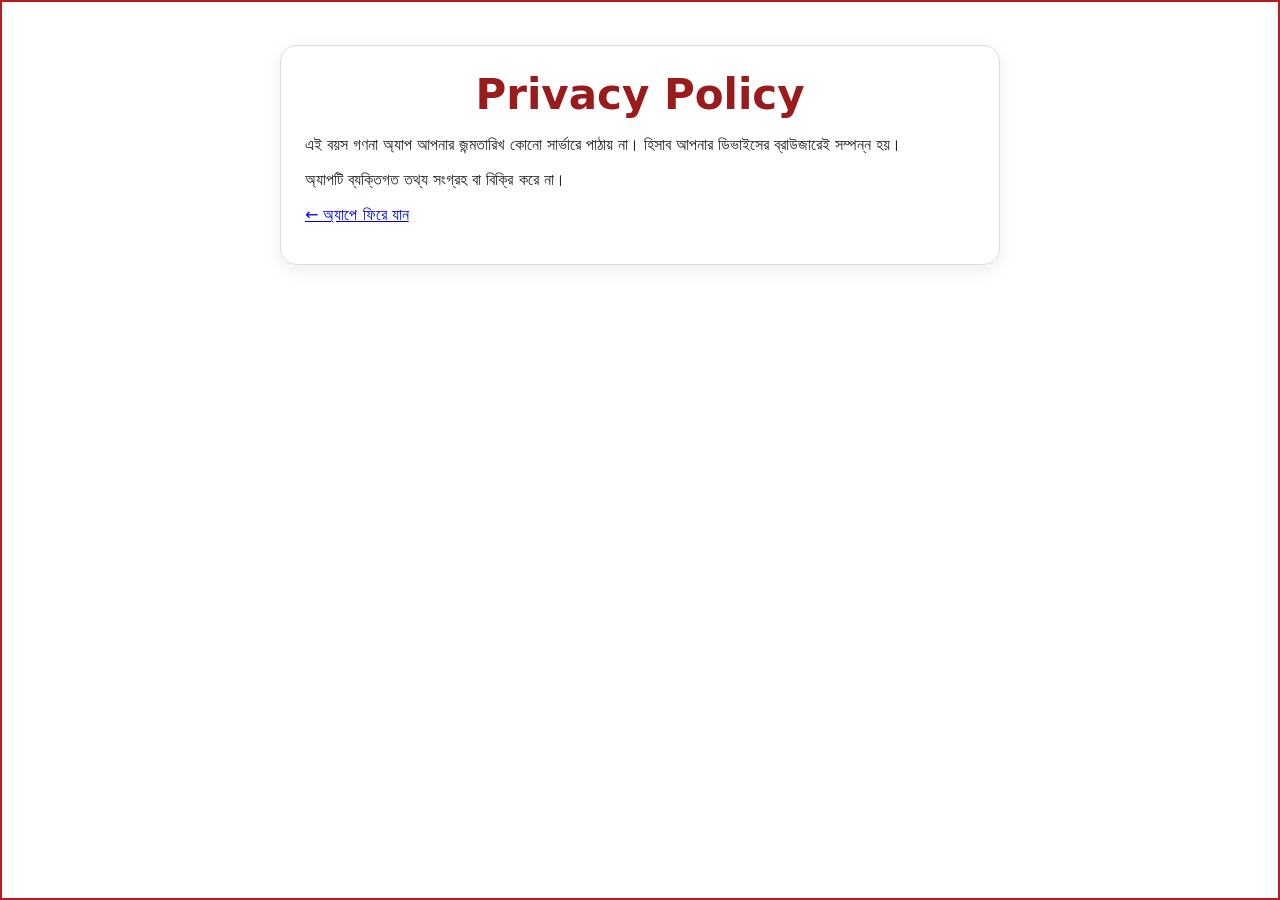
==== privacy-policy.html @ 840c815e "Add files via upload Upload age calculator files" ====
<!doctype html><html lang="bn"><head><meta charset="utf-8"><meta name="viewport" content="width=device-width,initial-scale=1"><title>Privacy Policy</title><link rel="stylesheet" href="style.css"></head><body><main class="page"><section class="card"><h1>Privacy Policy</h1><p>এই বয়স গণনা অ্যাপ আপনার জন্মতারিখ কোনো সার্ভারে পাঠায় না। হিসাব আপনার ডিভাইসের ব্রাউজারেই সম্পন্ন হয়।</p><p>অ্যাপটি ব্যক্তিগত তথ্য সংগ্রহ বা বিক্রি করে না।</p><p><a href="index.html">← অ্যাপে ফিরে যান</a></p></section></main></body></html>
---- style.css ----
*{box-sizing:border-box}body{margin:0;background:#fff;font-family:system-ui,-apple-system,"Noto Sans Bengali",sans-serif;color:#222}.page{min-height:100vh;border:2px solid #b91c1c;padding:18px;display:flex;flex-direction:column}.card{width:min(720px,100%);margin:25px auto;padding:24px;border:1px solid #ddd;border-radius:16px;box-shadow:0 5px 20px #00000012}h1{text-align:center;margin:0;color:#991b1b;font-size:clamp(28px,7vw,42px)}.subtitle{text-align:center;color:#666;margin:8px 0 25px}.fields{display:grid;grid-template-columns:repeat(3,1fr);gap:12px}label{font-weight:700}input{width:100%;margin-top:7px;padding:14px;border:1px solid #bbb;border-radius:10px;font-size:18px}button{width:100%;padding:14px;margin-top:18px;border:0;border-radius:10px;background:#b91c1c;color:#fff;font-size:18px;font-weight:700}.secondary{background:#eee;color:#333;margin-top:10px}.message{min-height:24px;margin-top:12px;color:#b91c1c;text-align:center}.result{margin-top:20px;padding:20px;text-align:center;background:#fff7f7;border:1px solid #fecaca;border-radius:14px}.result h2{margin-top:0}.age-big{font-size:clamp(22px,6vw,34px);font-weight:800;color:#991b1b}.result p{font-size:18px}footer{text-align:center;margin-top:auto;padding:18px}footer a{color:#991b1b}@media(max-width:560px){.fields{grid-template-columns:1fr}.card{padding:18px;margin:10px auto}}
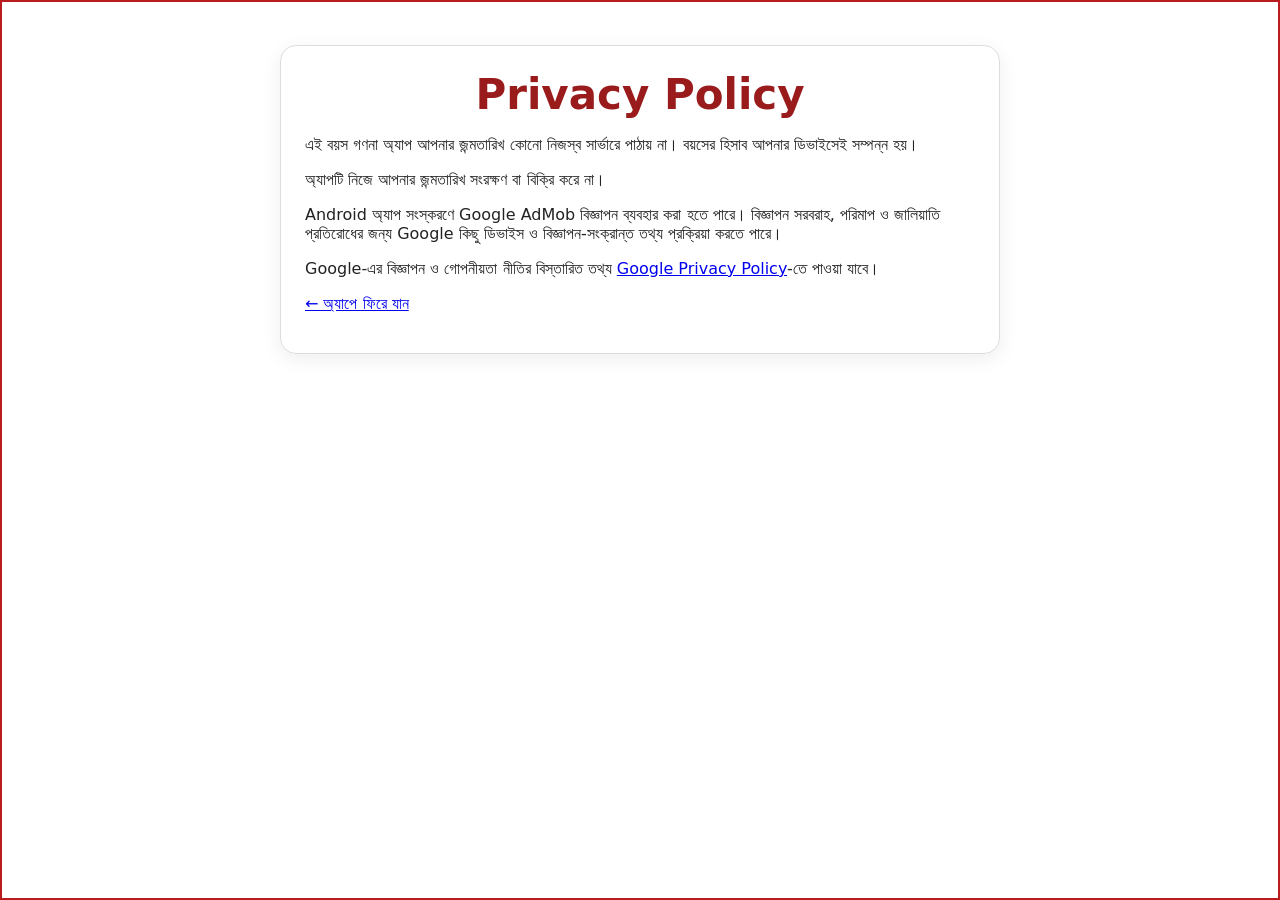
==== commit 296dc1e8: "Update privacy policy for AdMob disclosure" ====
--- a/privacy-policy.html
+++ b/privacy-policy.html
@@ -1 +1 @@
-<!doctype html><html lang="bn"><head><meta charset="utf-8"><meta name="viewport" content="width=device-width,initial-scale=1"><title>Privacy Policy</title><link rel="stylesheet" href="style.css"></head><body><main class="page"><section class="card"><h1>Privacy Policy</h1><p>এই বয়স গণনা অ্যাপ আপনার জন্মতারিখ কোনো সার্ভারে পাঠায় না। হিসাব আপনার ডিভাইসের ব্রাউজারেই সম্পন্ন হয়।</p><p>অ্যাপটি ব্যক্তিগত তথ্য সংগ্রহ বা বিক্রি করে না।</p><p><a href="index.html">← অ্যাপে ফিরে যান</a></p></section></main></body></html>+<!doctype html><html lang="bn"><head><meta charset="utf-8"><meta name="viewport" content="width=device-width,initial-scale=1"><title>Privacy Policy</title><link rel="stylesheet" href="style.css"></head><body><main class="page"><section class="card"><h1>Privacy Policy</h1><p>এই বয়স গণনা অ্যাপ আপনার জন্মতারিখ কোনো নিজস্ব সার্ভারে পাঠায় না। বয়সের হিসাব আপনার ডিভাইসেই সম্পন্ন হয়।</p><p>অ্যাপটি নিজে আপনার জন্মতারিখ সংরক্ষণ বা বিক্রি করে না।</p><p>Android অ্যাপ সংস্করণে Google AdMob বিজ্ঞাপন ব্যবহার করা হতে পারে। বিজ্ঞাপন সরবরাহ, পরিমাপ ও জালিয়াতি প্রতিরোধের জন্য Google কিছু ডিভাইস ও বিজ্ঞাপন-সংক্রান্ত তথ্য প্রক্রিয়া করতে পারে।</p><p>Google-এর বিজ্ঞাপন ও গোপনীয়তা নীতির বিস্তারিত তথ্য <a href="https://policies.google.com/privacy">Google Privacy Policy</a>-তে পাওয়া যাবে।</p><p><a href="index.html">← অ্যাপে ফিরে যান</a></p></section></main></body></html>
--- a/style.css
+++ b/style.css
@@ -1 +1,160 @@
-*{box-sizing:border-box}body{margin:0;background:#fff;font-family:system-ui,-apple-system,"Noto Sans Bengali",sans-serif;color:#222}.page{min-height:100vh;border:2px solid #b91c1c;padding:18px;display:flex;flex-direction:column}.card{width:min(720px,100%);margin:25px auto;padding:24px;border:1px solid #ddd;border-radius:16px;box-shadow:0 5px 20px #00000012}h1{text-align:center;margin:0;color:#991b1b;font-size:clamp(28px,7vw,42px)}.subtitle{text-align:center;color:#666;margin:8px 0 25px}.fields{display:grid;grid-template-columns:repeat(3,1fr);gap:12px}label{font-weight:700}input{width:100%;margin-top:7px;padding:14px;border:1px solid #bbb;border-radius:10px;font-size:18px}button{width:100%;padding:14px;margin-top:18px;border:0;border-radius:10px;background:#b91c1c;color:#fff;font-size:18px;font-weight:700}.secondary{background:#eee;color:#333;margin-top:10px}.message{min-height:24px;margin-top:12px;color:#b91c1c;text-align:center}.result{margin-top:20px;padding:20px;text-align:center;background:#fff7f7;border:1px solid #fecaca;border-radius:14px}.result h2{margin-top:0}.age-big{font-size:clamp(22px,6vw,34px);font-weight:800;color:#991b1b}.result p{font-size:18px}footer{text-align:center;margin-top:auto;padding:18px}footer a{color:#991b1b}@media(max-width:560px){.fields{grid-template-columns:1fr}.card{padding:18px;margin:10px auto}}+* {
+  box-sizing: border-box;
+}
+
+html {
+  -webkit-text-size-adjust: 100%;
+}
+
+body {
+  margin: 0;
+  background: #fff;
+  font-family: system-ui, -apple-system, "Noto Sans Bengali", sans-serif;
+  color: #222;
+}
+
+.page {
+  min-height: 100vh;
+  border: 2px solid #b91c1c;
+  padding: 18px;
+  display: flex;
+  flex-direction: column;
+}
+
+.card {
+  width: min(720px, 100%);
+  margin: 25px auto;
+  padding: 24px;
+  border: 1px solid #ddd;
+  border-radius: 16px;
+  box-shadow: 0 5px 20px #00000012;
+}
+
+h1 {
+  text-align: center;
+  margin: 0;
+  color: #991b1b;
+  font-size: clamp(28px, 7vw, 42px);
+}
+
+.subtitle {
+  text-align: center;
+  color: #666;
+  margin: 8px 0 25px;
+}
+
+.fields {
+  display: grid;
+  grid-template-columns: repeat(3, 1fr);
+  gap: 12px;
+}
+
+label {
+  font-weight: 700;
+}
+
+input {
+  width: 100%;
+  margin-top: 7px;
+  padding: 14px;
+  border: 1px solid #bbb;
+  border-radius: 10px;
+  font-size: 18px;
+  background: #fff;
+}
+
+input:focus,
+button:focus-visible,
+a:focus-visible {
+  outline: 3px solid #fecaca;
+  outline-offset: 2px;
+}
+
+button {
+  width: 100%;
+  padding: 14px;
+  margin-top: 18px;
+  border: 0;
+  border-radius: 10px;
+  background: #b91c1c;
+  color: #fff;
+  font-size: 18px;
+  font-weight: 700;
+  cursor: pointer;
+}
+
+button:hover {
+  background: #991b1b;
+}
+
+.secondary {
+  background: #eee;
+  color: #333;
+  margin-top: 10px;
+}
+
+.secondary:hover {
+  background: #ddd;
+}
+
+.message {
+  min-height: 24px;
+  margin-top: 12px;
+  color: #b91c1c;
+  text-align: center;
+  font-weight: 600;
+}
+
+.result {
+  margin-top: 20px;
+  padding: 20px;
+  text-align: center;
+  background: #fff7f7;
+  border: 1px solid #fecaca;
+  border-radius: 14px;
+}
+
+.result h2 {
+  margin-top: 0;
+}
+
+.age-big {
+  font-size: clamp(22px, 6vw, 34px);
+  font-weight: 800;
+  color: #991b1b;
+  line-height: 1.6;
+}
+
+.result p {
+  font-size: 18px;
+}
+
+footer {
+  text-align: center;
+  margin-top: auto;
+  padding: 18px;
+}
+
+footer a {
+  color: #991b1b;
+}
+
+@media (max-width: 560px) {
+  .page {
+    padding: 10px;
+  }
+
+  .fields {
+    grid-template-columns: 1fr;
+  }
+
+  .card {
+    padding: 18px;
+    margin: 10px auto;
+  }
+
+  button,
+  input {
+    min-height: 48px;
+  }
+}
